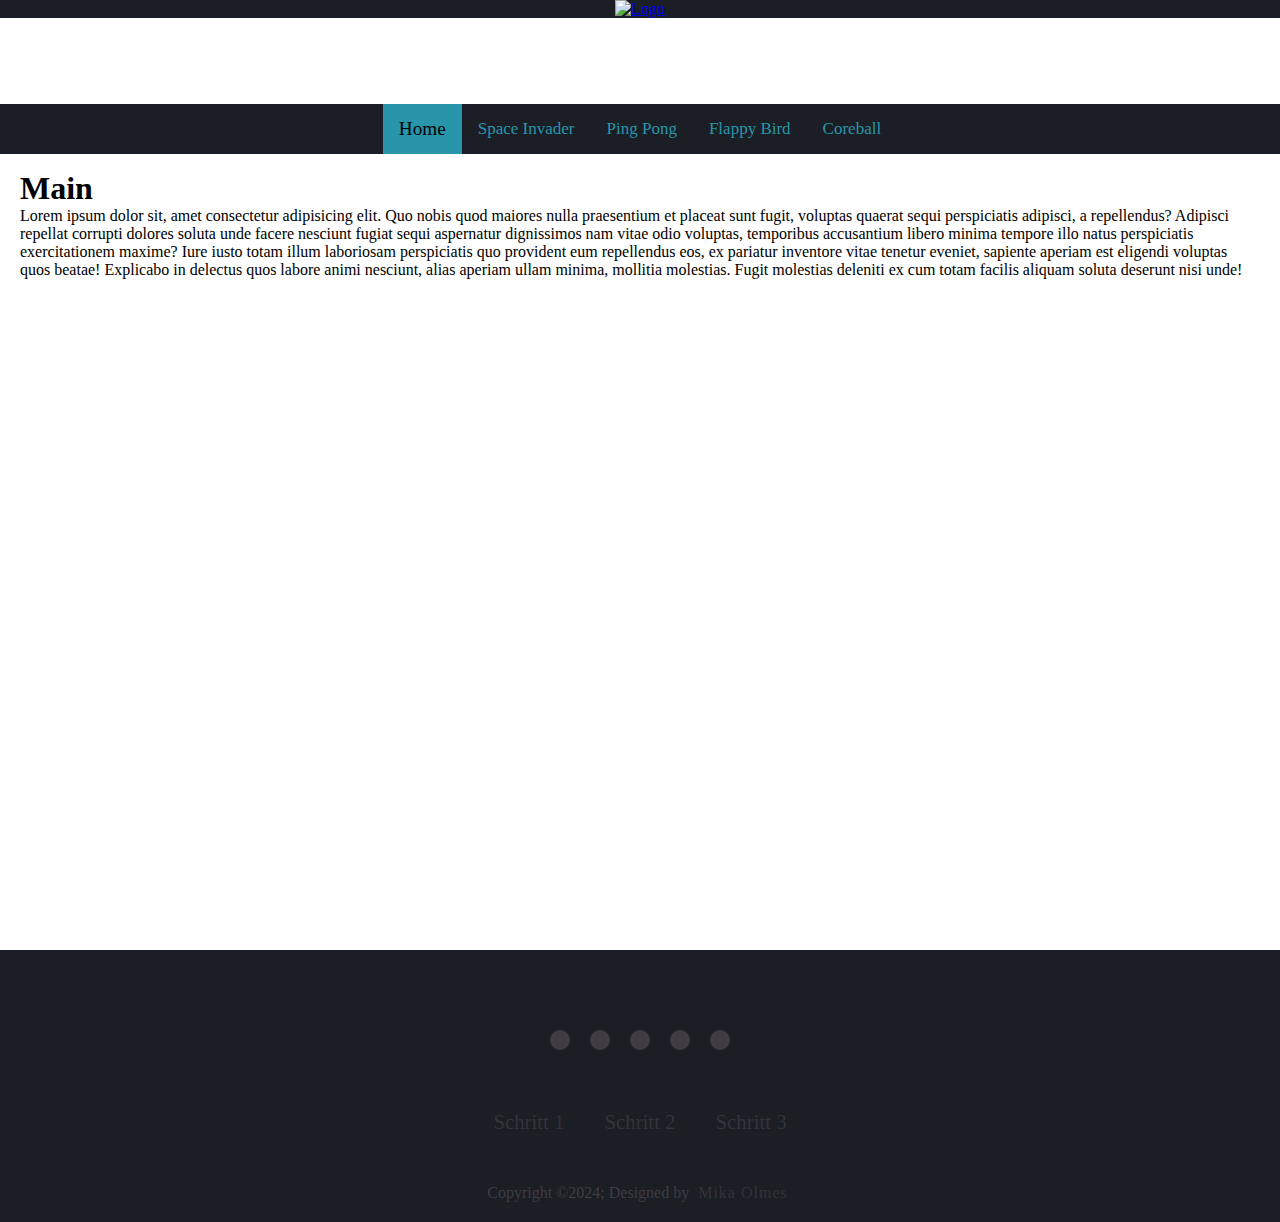
==== index.html @ 8452ff24 "Add files via upload" ====
<!DOCTYPE html>
<html lang="de">

<head>
    <meta charset="UTF-8">
    <meta name="viewport" content="width=device-width, initial-scale=1.0">
    <link rel="stylesheet" href="style.css">
    <link rel="stylesheet" href="https://cdnjs.cloudflare.com/ajax/libs/font-awesome/6.5.2/css/all.min.css"
        integrity="sha512-SnH5WK+bZxgPHs44uWIX+LLJAJ9/2PkPKZ5QiAj6Ta86w+fsb2TkcmfRyVX3pBnMFcV7oQPJkl9QevSCWr3W6A=="
        crossorigin="anonymous" referrerpolicy="no-referrer" />
    <title>Team Gaming</title>
</head>

<body>
    <header>
        <a href="index.html"><img src="assets/Logo.png" alt="Logo" height="100"></a>
    </header>
    <div class="hiddenpicture"></div>
    <div class="hiddenpicture"></div>
    <div class="topnav">
        <button class="hamburger" onclick="toggleMenu()">&#9776;</button>
        <div class="menu" id="menu">
            <a class="active" href="index.html">Home</a>
            <a href="space.html">Space Invader</a>
            <a href="pong.html">Ping Pong</a>
            <a href="bird.html">Flappy Bird</a>
            <a href="core.html">Coreball</a>
        </div>
    </div>
    <div class="content">   
        <main class="main">
            <h1>Main</h1>
            <p>Lorem ipsum dolor sit, amet consectetur adipisicing elit. Quo nobis quod maiores nulla praesentium et
                placeat sunt fugit, voluptas quaerat sequi perspiciatis adipisci, a repellendus? Adipisci repellat
                corrupti dolores soluta unde facere nesciunt fugiat sequi aspernatur dignissimos nam vitae odio
                voluptas, temporibus accusantium libero minima tempore illo natus perspiciatis exercitationem maxime?
                Iure iusto totam illum laboriosam perspiciatis quo provident eum repellendus eos, ex pariatur inventore
                vitae tenetur eveniet, sapiente aperiam est eligendi voluptas quos beatae! Explicabo in delectus quos
                labore animi nesciunt, alias aperiam ullam minima, mollitia molestias. Fugit molestias deleniti ex cum
                totam facilis aliquam soluta deserunt nisi unde!</p>

        </main>
    </div>
</body>



<footer>
    <div class="footerContainer">
        <div class="socialIcons">
            <a href="https://open.spotify.com/intl-de/track/4cOdK2wGLETKBW3PvgPWqT" target="_blank"><i
                    class="fa-brands fa-spotify"></i></a>
            <a href="https://instagram.com" target="_blank"><i class="fa-brands fa-instagram"></i></a>
            <a href="https://discord.com" target="_blank"><i class="fa-brands fa-discord"></i></a>
            <a href="https://github.com/ZTCKamikaze" target="_blank"><i class="fa-brands fa-github"></i></a>
            <a href="https://www.youtube.com" target="_blank"><i class="fa-brands fa-youtube"></i></a>
        </div>
    </div>
    
        <div class="footerNav">
            <ul>
                <li><a href="step1.html">Schritt 1</a></li>
                <li><a href="step2.html">Schritt 2</a></li>
                <li><a href="step3.html">Schritt 3</a></li>
            </ul>
        </div>

    </div>
    <div class="footerBottom">

        <p>Copyright &copy;2024; Designed by <span class="designer">Mika Olmes</span></p>
    </div>
</footer>

<script>
    function toggleMenu() {
        const menu = document.getElementById('menu');
        if (menu.style.display === 'block') {
            menu.style.display = 'none';
        } else {
            menu.style.display = 'block';
        }
    }
</script>

</html>
---- style.css ----
/*Variabeln*/

:root {
    --clr-dark: #1B1E25;
    --clr-gray: #3F3C43;
    --clr-blue: #2895AA;
}


/*CSS for the footer*/

* {
    padding: 0;
    margin: 0;
    box-sizing: border-box;
}

footer {
    background-color: var(--clr-dark);
}

.footerContainer {
    width: 100%;
    padding: 70px 30px 20px;
}

.socialIcons {
    display: flex;
    justify-content: center;
}

.socialIcons a {
    text-decoration: none;
    padding: 10px;
    background-color: var(--clr-gray);
    margin: 10px;
    border-radius: 50%;
}

.socialIcons a i {
    font-size: 2em;
    color: var(--clr-dark);
    opacity: 0, 9;
}

/* Hover affect on social media icon */
.socialIcons a:hover {
    background-color: var(--clr-gray);
    transition: 0.5s;
}

.socialIcons a:hover i {
    color: var(--clr-blue);
    transition: 0.5s;
}

.footerNav {
    margin: 30px 0;
}

.footerNav ul {
    display: flex;
    justify-content: center;
    list-style-type: none;
}

.footerNav ul li a {
    color: var(--clr-gray);
    margin: 20px;
    text-decoration: none;
    font-size: 1.3em;
    opacity: 0.7;
    transition: 0.5s;

}

.footerNav ul li a:hover {
    opacity: 1;
}

.footerBottom {
    background-color: var(--clr-dark);
    padding: 20px;
    text-align: center;
}

.footerBottom p {
    color: var(--clr-gray);
}

.designer {
    opacity: 0.7;
    letter-spacing: 1px;
    font-weight: 400;
    margin: 0px 5px;
}

@media (max-width: 768px) {
    .footerNav ul {
        flex-direction: column;
    }

    .footerNav ul li {
        width: 100%;
        text-align: center;
        margin: 10px;
    }

    .socialIcons a {
        padding: 8px;
        margin: 4px;
    }
}

/*End of CSS-Code for the Footer*/

/*CSS for navigation*/
.topnav {
    overflow: hidden;
    background-color: var(--clr-dark);
    position: relative;
    top: 104px;
    width: 100%;
}

.topnav .hamburger {
    display: none;
    font-size: 30px;
    cursor: pointer;
    color: var(--clr-blue);
    padding: 14px 16px;
    text-align: center;
    background: none;
    border: none;
    outline: none;
    margin: 0 auto;
}

.topnav .menu {
    display: flex;
    justify-content: center;
    align-items: center;
}

.topnav .menu a {
    float: left;
    display: block;
    color: var(--clr-blue);
    text-align: center;
    padding: 14px 16px;
    text-decoration: none;
    font-size: 17px;
}

.topnav .menu a:hover {
    background-color: var(--clr-blue);
    color: var(--clr-dark);
}

.topnav .menu a.active {
    background-color: var(--clr-blue);
    color: rgb(0, 0, 0);
    font-size: larger;
}

@media screen and (max-width: 768px) {
    .topnav .menu {
        display: none;
        flex-direction: column;
        width: 100%;
    }

    .topnav .menu a {
        float: none;
        text-align: center;
        padding: 10px 20px;
    }

    .topnav .hamburger {
        display: block;
    }
}

/*End of CSS-Code for navigation*/

/*CSS-Code for Logo*/

header {
    position: fixed;
    top: 0;
    width: 100%;
    display: flex;
    align-items: center;
    justify-content: center;
    background-color: var(--clr-dark);
    z-index: 1;
    margin: 0;
    padding: 0;
}

@media screen and (max-width: 768px) {
    header {
        position: fixed;
        width: 100%;
        display: flex;
        align-items: center;
        justify-content: center;
        background-color: var(--clr-dark);
        z-index: 1;
    }
}

/*End of Code for Logo*/

/*aside*/
.content {
    display: grid;
    grid-template-areas: "main"
                         "footer";
    grid-template-columns: 1fr;
    grid-template-rows: minmax(0, 1fr) auto;
    min-height: 100vh;
}

.aside {
    grid-area: aside;
    background-color: var(--clr-lightblue);
    padding: 20px;
    color: var(--clr-black);
    border-right: var(--clr-black) solid 1px;
    padding-top: 125px;
}

.main {
    grid-area: main;
    background-color: var(--clr-lightblue);
    color: var(--clr-black);
    padding: 20px;
    padding-top: 120px;
}

/*end of aside*/
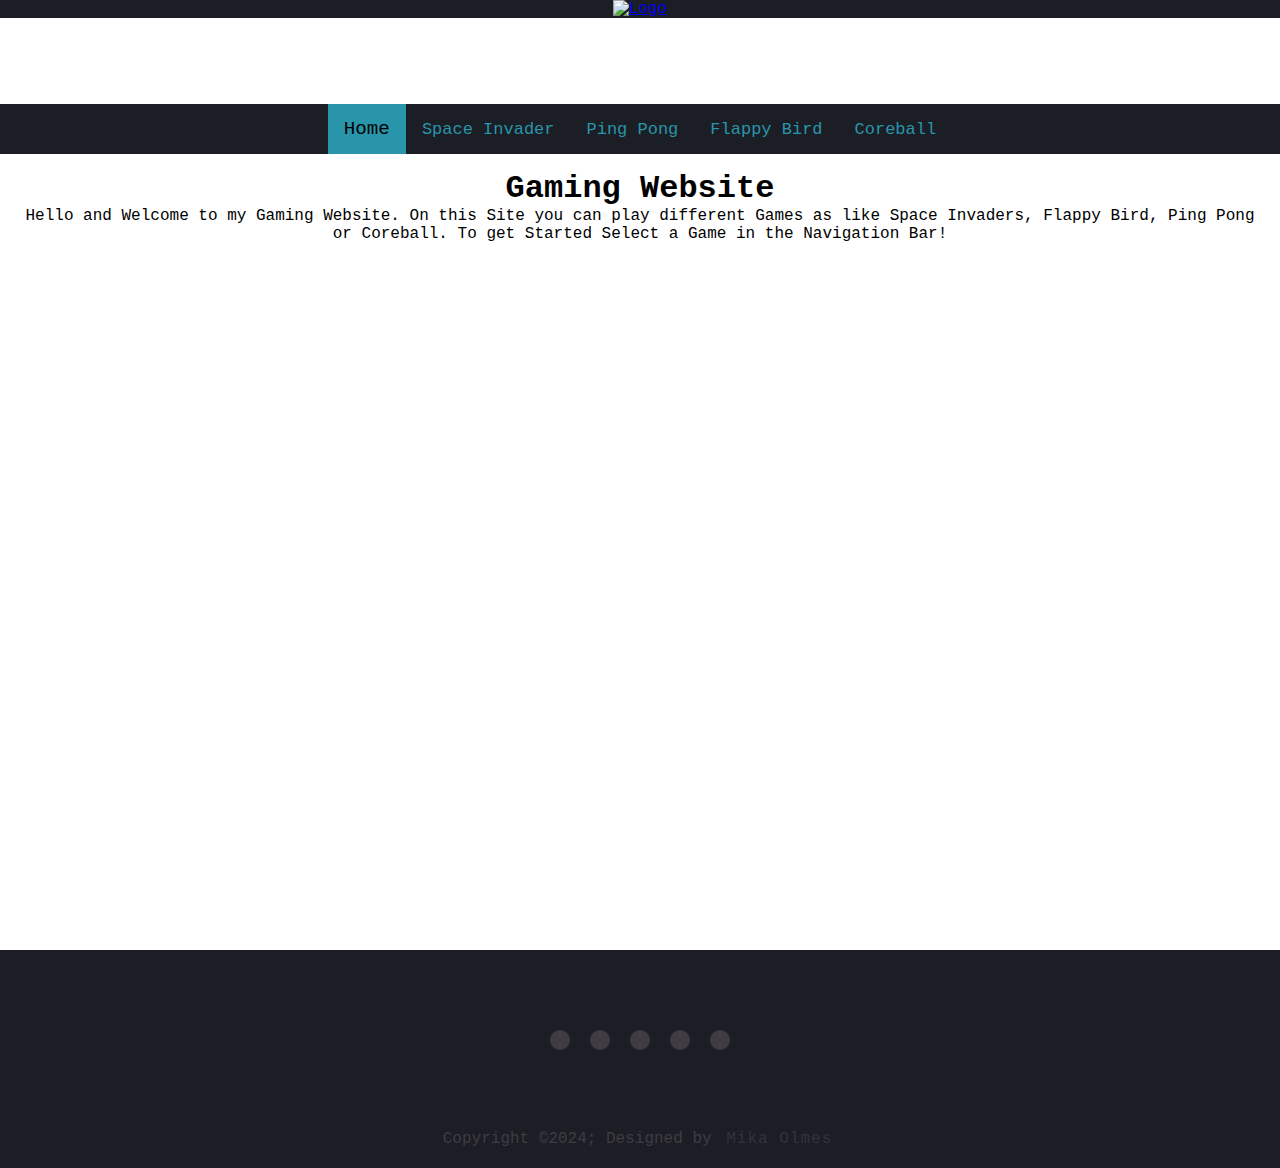
==== commit df703b16: "Add files via upload" ====
--- a/index.html
+++ b/index.html
@@ -29,15 +29,10 @@
     </div>
     <div class="content">   
         <main class="main">
-            <h1>Main</h1>
-            <p>Lorem ipsum dolor sit, amet consectetur adipisicing elit. Quo nobis quod maiores nulla praesentium et
-                placeat sunt fugit, voluptas quaerat sequi perspiciatis adipisci, a repellendus? Adipisci repellat
-                corrupti dolores soluta unde facere nesciunt fugiat sequi aspernatur dignissimos nam vitae odio
-                voluptas, temporibus accusantium libero minima tempore illo natus perspiciatis exercitationem maxime?
-                Iure iusto totam illum laboriosam perspiciatis quo provident eum repellendus eos, ex pariatur inventore
-                vitae tenetur eveniet, sapiente aperiam est eligendi voluptas quos beatae! Explicabo in delectus quos
-                labore animi nesciunt, alias aperiam ullam minima, mollitia molestias. Fugit molestias deleniti ex cum
-                totam facilis aliquam soluta deserunt nisi unde!</p>
+            <h1>Gaming Website</h1>
+            <p>Hello and Welcome to my Gaming Website. On this Site you can play different Games as like Space Invaders, Flappy Bird, Ping Pong or Coreball.
+                To get Started Select a Game in the Navigation Bar!
+            </p>
 
         </main>
     </div>
@@ -58,11 +53,6 @@
     </div>
     
         <div class="footerNav">
-            <ul>
-                <li><a href="step1.html">Schritt 1</a></li>
-                <li><a href="step2.html">Schritt 2</a></li>
-                <li><a href="step3.html">Schritt 3</a></li>
-            </ul>
         </div>
 
     </div>
--- a/style.css
+++ b/style.css
@@ -241,3 +241,12 @@
 
 /*end of aside*/
 
+body {
+    font-family: 'Courier New', 'Courier', 'monospace';
+    text-align: center;
+}
+
+#board {
+    background-color: black;
+}
+
